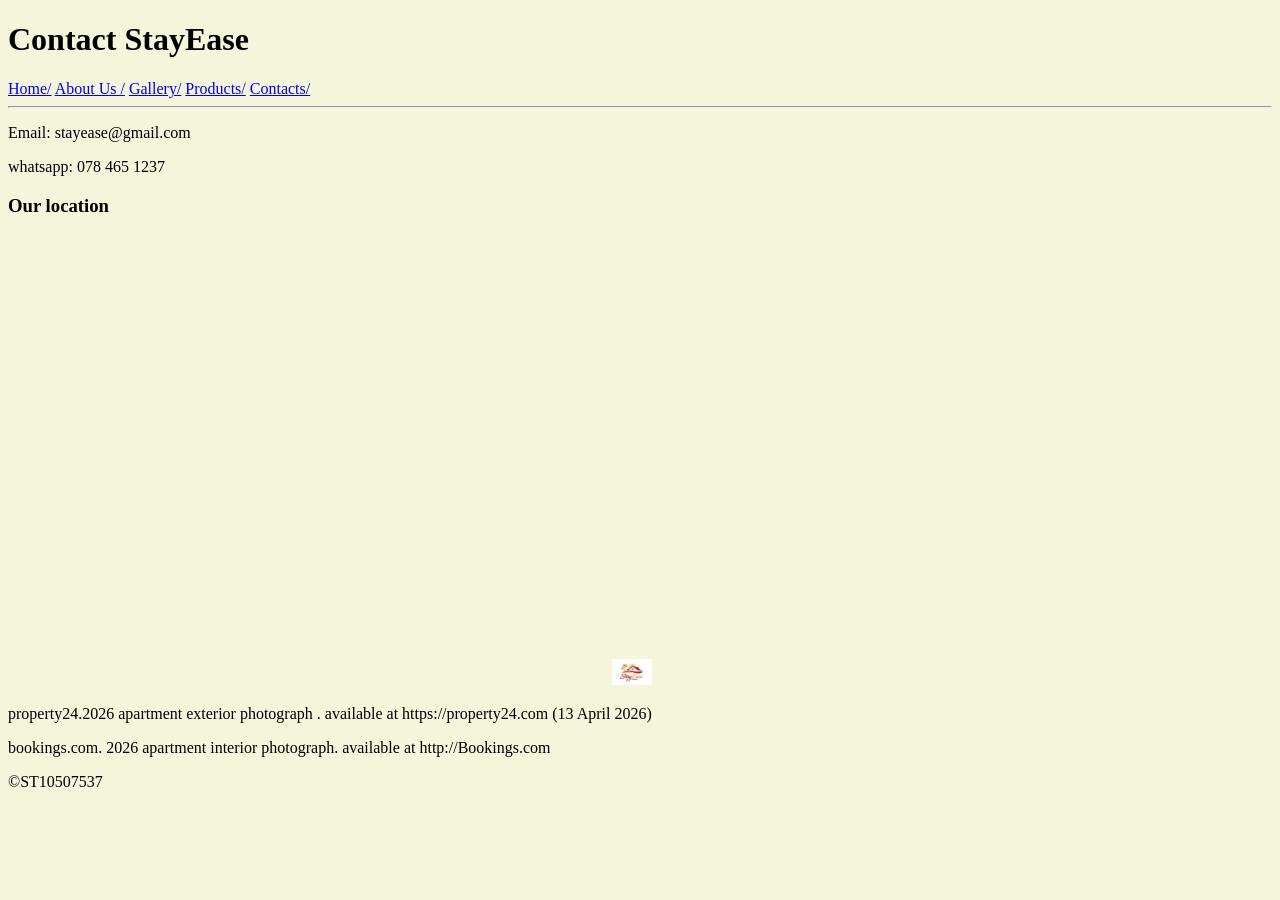
==== stay ease business _ST10507537/Contacts.html @ 9777beaa "Add files via upload" ====
<!DOCTYPE html>
<html lang="en">
<head>
<title>Contacts</title>

<style> body { background-color: beige;}</style>

</head>
<body>
<header>
 
<h1> Contact StayEase</h1>

<nav>
    <a href="Home.html">Home/</a>
    <a href="about us.html">About Us /</a>
    <a href="Gallery.html">Gallery/</a>
    <a href="Products.html">Products/</a>
    <a href="Contacts.html">Contacts/</a>
</nav>

<hr>

<p> Email: stayease@gmail.com</p>

<p> whatsapp: 078 465 1237 </p>

<h3> Our location</h3>

<iframe src="https://www.google.com/maps/embed?pb=!1m18!1m12!1m3!1d3580.1262403619326!2d28.031313574026683!3d-26.192571377083713!2m3!1f0!2f0!3f0!3m2!1i1024!2i768!4f13.1!3m3!1m2!1s0x1e950b9300000001%3A0x335d35f228da3ccd!2sRosebank%20College%20%7C%20Braamfontein%20Campus!5e0!3m2!1sen!2sza!4v1776279025123!5m2!1sen!2sza" width="600" height="450" style="border:0;" allowfullscreen="" loading="lazy" referrerpolicy="no-referrer-when-downgrade"></iframe>




 <img src="images/logo.jpeg" width="40">



<p>property24.2026 apartment exterior 
photograph . available at
https://property24.com (13 April 2026)</p>

 <P>bookings.com. 2026 apartment interior photograph. available at 
http://Bookings.com</P
 
</header>

<footer>
&copy;ST10507537
</footer>
</body>
</html>
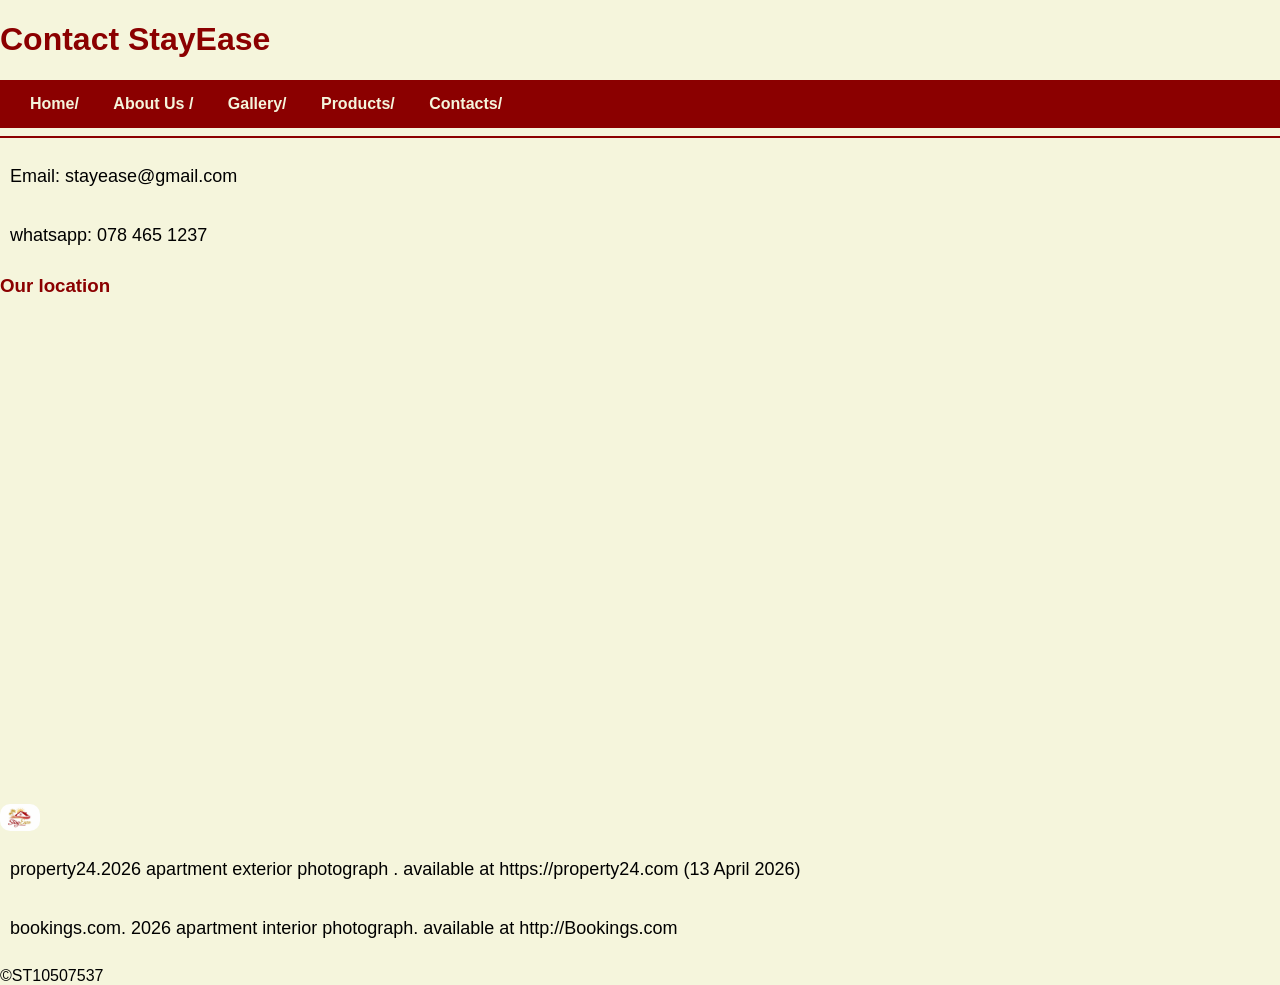
==== commit 13b10197: "Add files via upload" ====
--- a/stay ease business _ST10507537/Contacts.html
+++ b/stay ease business _ST10507537/Contacts.html
@@ -2,9 +2,8 @@
 <!DOCTYPE html>
 <html lang="en">
 <head>
+    <link rel="stylesheet" href="Style.css">
 <title>Contacts</title>
-
-<style> body { background-color: beige;}</style>
 
 </head>
 <body>
--- a/stay ease business _ST10507537/Style.css
+++ b/stay ease business _ST10507537/Style.css
@@ -0,0 +1,58 @@
+body { font-family: Arial, sans-serif; background-color: beige; margin: 0; padding: 0px;  }
+
+/* heading */
+h1 { color: darkred; }
+h2 { color: goldenrod; }
+h3 { color: darkred; }
+
+/* navigation Bar*/
+nav { background-color: darkred;
+    padding: 15px;
+}
+nav a {
+    text-decoration: none;
+    color: beige;
+    padding: 15px;
+    font-weight: bold;
+}
+
+nav a:hover {
+    color: gold;
+}
+/* paragraphs */
+p { color: black; font-size: 18px; padding: 10px; }
+
+/* images */
+img {
+    border-radius: 10px;
+    display: block;
+    margin: 15px 0;}
+
+ /*lists */
+ ul { list-style-position: inside; }
+
+/*button*/
+button {
+    background-color: darkred;
+    color: beige;
+    border: none;
+    padding: 10px 20px;
+    cursor: pointer;
+    font-size: 5px;
+}
+button:hover {
+    background-color:darkred;
+    color: white;
+}
+
+/*map*/
+
+iframe {
+    border-radius: 10px;
+    margin-top: 20px;
+}
+
+/*horizontal line*/
+hr {
+    border: 1px solid darkred;
+}
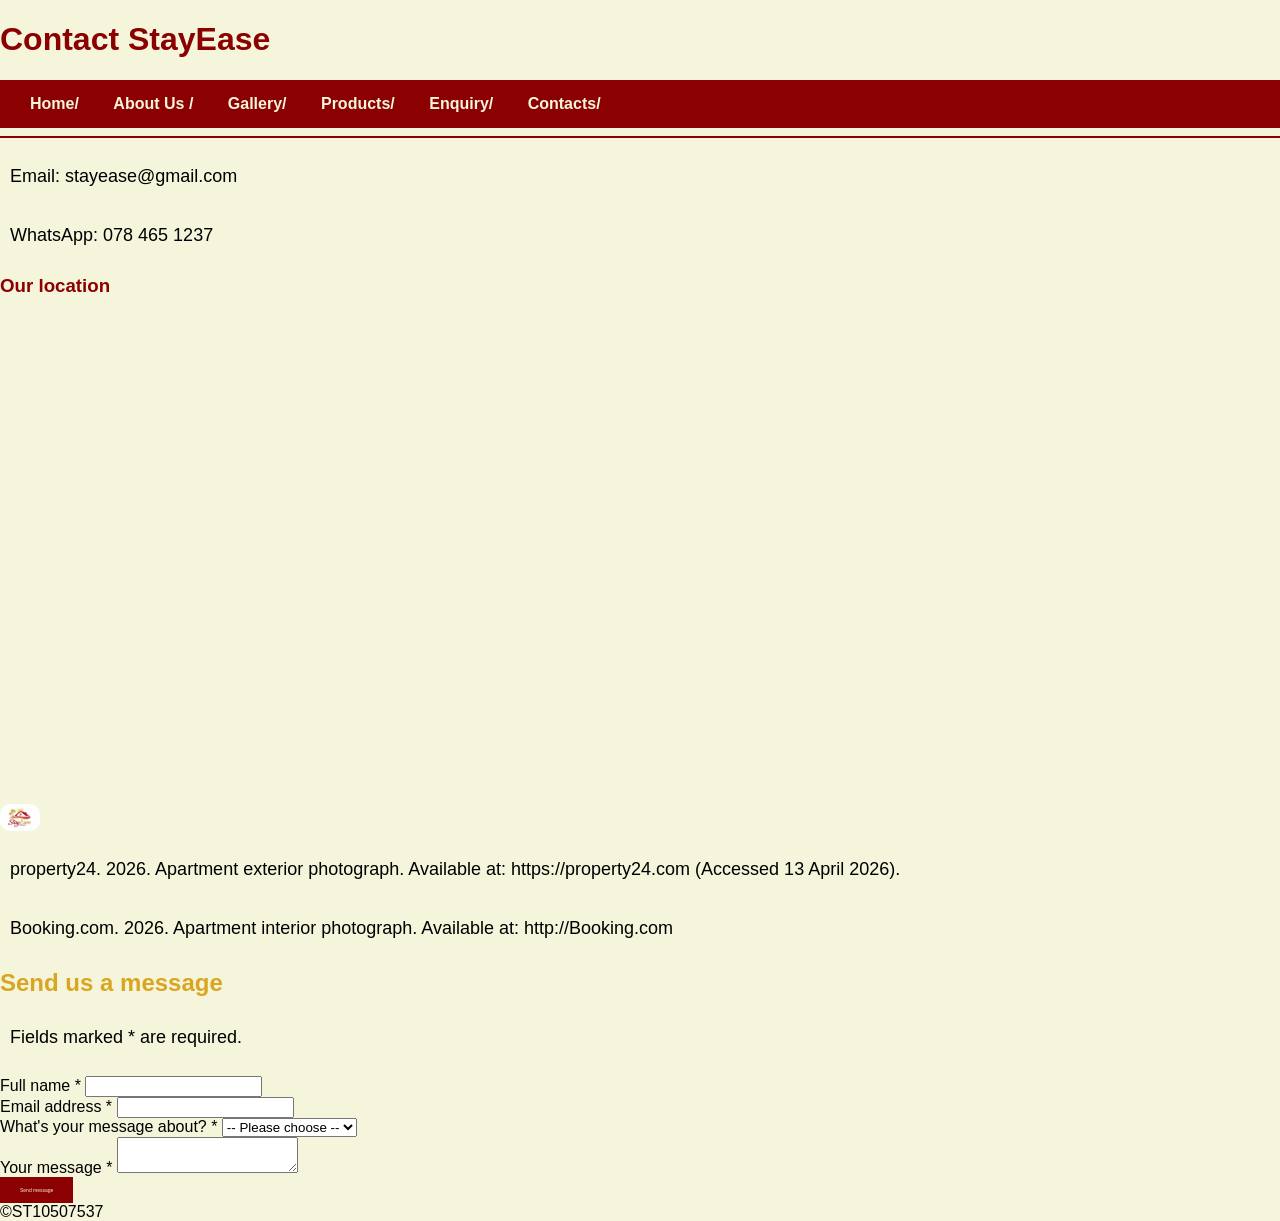
==== commit 43843894: "Add files via upload" ====
--- a/stay ease business _ST10507537/Contacts.html
+++ b/stay ease business _ST10507537/Contacts.html
@@ -1,52 +1,88 @@
-
 <!DOCTYPE html>
+<!-- Contacts page: contact details, location map, and a contact form. -->
 <html lang="en">
 <head>
-    <link rel="stylesheet" href="Style.css">
-<title>Contacts</title>
-
+  <meta charset="UTF-8">
+  <meta name="viewport" content="width=device-width, initial-scale=1.0">
+  <meta name="description" content="Contact Stay Ease about a booking, hosting your place, or any question. We reply within one working day.">
+  <meta name="keywords" content="contact, accommodation, short stay, booking, support, Stay Ease">
+  <meta name="author" content="ST10507537">
+  <title>Contacts | Stay Ease</title>
+  <link rel="stylesheet" href="Style.css">
 </head>
 <body>
 <header>
- 
-<h1> Contact StayEase</h1>
-
-<nav>
-    <a href="Home.html">Home/</a>
+  <h1>Contact StayEase</h1>
+  <nav>
+    <a href="index.html">Home/</a>
     <a href="about us.html">About Us /</a>
     <a href="Gallery.html">Gallery/</a>
     <a href="Products.html">Products/</a>
+    <a href="enquiry.html">Enquiry/</a>
     <a href="Contacts.html">Contacts/</a>
-</nav>
-
-<hr>
-
-<p> Email: stayease@gmail.com</p>
-
-<p> whatsapp: 078 465 1237 </p>
-
-<h3> Our location</h3>
-
-<iframe src="https://www.google.com/maps/embed?pb=!1m18!1m12!1m3!1d3580.1262403619326!2d28.031313574026683!3d-26.192571377083713!2m3!1f0!2f0!3f0!3m2!1i1024!2i768!4f13.1!3m3!1m2!1s0x1e950b9300000001%3A0x335d35f228da3ccd!2sRosebank%20College%20%7C%20Braamfontein%20Campus!5e0!3m2!1sen!2sza!4v1776279025123!5m2!1sen!2sza" width="600" height="450" style="border:0;" allowfullscreen="" loading="lazy" referrerpolicy="no-referrer-when-downgrade"></iframe>
-
-
-
-
- <img src="images/logo.jpeg" width="40">
-
-
-
-<p>property24.2026 apartment exterior 
-photograph . available at
-https://property24.com (13 April 2026)</p>
-
- <P>bookings.com. 2026 apartment interior photograph. available at 
-http://Bookings.com</P
- 
+  </nav>
+  <hr>
 </header>
 
+<main>
+  <p>Email: stayease@gmail.com</p>
+  <p>WhatsApp: 078 465 1237</p>
+
+  <h3>Our location</h3>
+  <iframe src="https://www.google.com/maps/embed?pb=!1m18!1m12!1m3!1d3580.1262403619326!2d28.031313574026683!3d-26.192571377083713!2m3!1f0!2f0!3f0!3m2!1i1024!2i768!4f13.1!3m3!1m2!1s0x1e950b9300000001%3A0x335d35f228da3ccd!2sRosebank%20College%20%7C%20Braamfontein%20Campus!5e0!3m2!1sen!2sza!4v1776279025123!5m2!1sen!2sza" width="600" height="450" style="border:0;" allowfullscreen="" loading="lazy" referrerpolicy="no-referrer-when-downgrade" title="Stay Ease location map"></iframe>
+
+  <img src="images/logo.jpeg" width="40" alt="Stay Ease logo">
+
+  <p>property24. 2026. Apartment exterior photograph. Available at: https://property24.com (Accessed 13 April 2026).</p>
+  <p>Booking.com. 2026. Apartment interior photograph. Available at: http://Booking.com</p>
+
+  <!-- Contact form -->
+  <section class="form-wrap">
+    <h2>Send us a message</h2>
+    <p>Fields marked <span class="required">*</span> are required.</p>
+
+    <form id="contactForm" novalidate>
+      <div class="field">
+        <label for="name">Full name <span class="required">*</span></label>
+        <input type="text" id="name">
+        <span class="error-msg" id="nameError"></span>
+      </div>
+
+      <div class="field">
+        <label for="email">Email address <span class="required">*</span></label>
+        <input type="email" id="email">
+        <span class="error-msg" id="emailError"></span>
+      </div>
+
+      <div class="field">
+        <label for="subject">What's your message about? <span class="required">*</span></label>
+        <select id="subject">
+          <option value="">-- Please choose --</option>
+          <option value="General enquiry">General enquiry</option>
+          <option value="Booking support">Booking support</option>
+          <option value="Host support">Host support</option>
+          <option value="Feedback">Feedback</option>
+        </select>
+        <span class="error-msg" id="subjectError"></span>
+      </div>
+
+      <div class="field">
+        <label for="message">Your message <span class="required">*</span></label>
+        <textarea id="message"></textarea>
+        <span class="error-msg" id="messageError"></span>
+      </div>
+
+      <button type="submit" class="btn">Send message</button>
+    </form>
+
+    <div class="success-banner" id="successBanner" role="status" aria-live="polite"></div>
+  </section>
+</main>
+
 <footer>
-&copy;ST10507537
+  &copy;ST10507537
 </footer>
+
+<script src="JSS StayEase.js"></script>
 </body>
-</html>+</html>
--- a/stay ease business _ST10507537/Style.css
+++ b/stay ease business _ST10507537/Style.css
@@ -28,6 +28,14 @@
     display: block;
     margin: 15px 0;}
 
+/* home image */
+
+.homeimage {
+    width: 100%;
+    height: 500;
+    object-fit: cover;
+}
+
  /*lists */
  ul { list-style-position: inside; }
 
@@ -55,4 +63,5 @@
 /*horizontal line*/
 hr {
     border: 1px solid darkred;
-}+}
+
